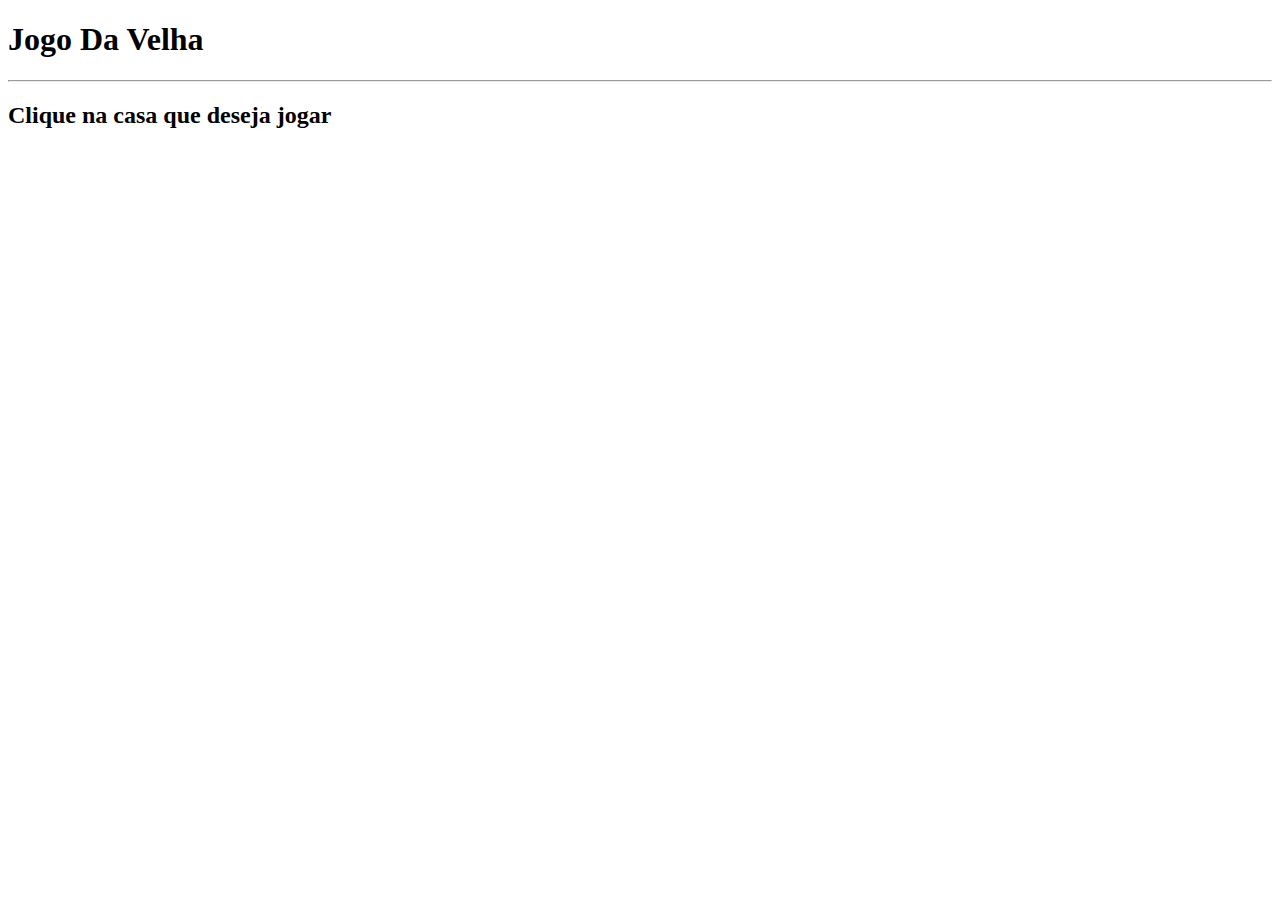
==== index.html @ 11fb352c "Criação do HTML" ====
<!DOCTYPE html>
<html lang="pt-br">
<head>
    <meta charset="UTF-8">
    <meta name="viewport" content="width=device-width, initial-scale=1.0">
    <title>Jogo da Velha</title>
</head>
<body>
    <h1>Jogo Da Velha</h1>
    <hr>
    <h2>Clique na casa que deseja jogar</h2>
    <br><br>


</body>
</html>
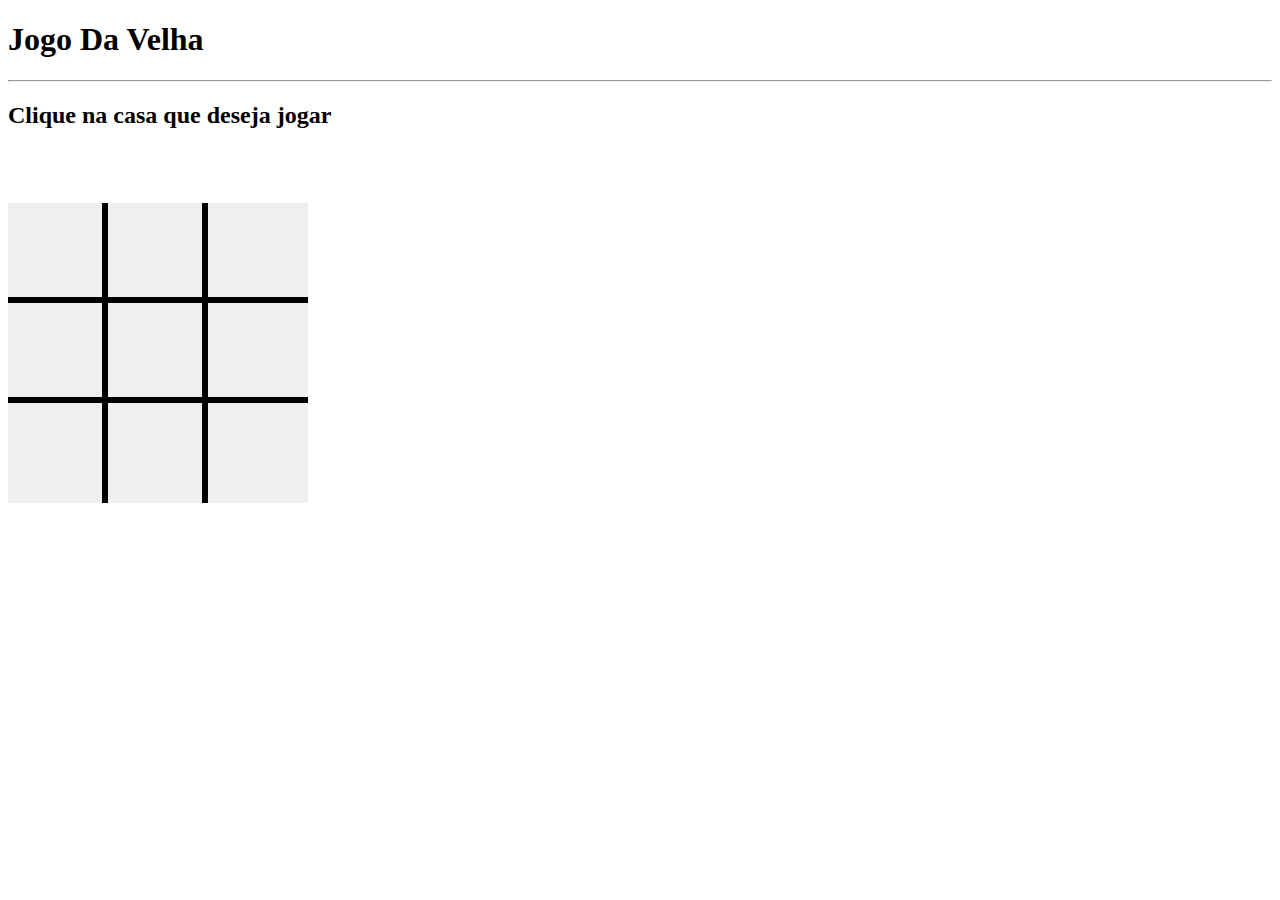
==== commit 9a7feb18: "Criação do Tabuleiro" ====
--- a/index.html
+++ b/index.html
@@ -4,13 +4,15 @@
     <meta charset="UTF-8">
     <meta name="viewport" content="width=device-width, initial-scale=1.0">
     <title>Jogo da Velha</title>
+    <script src="jogo.js" defer></script>
+    <link rel="stylesheet" href="style.css">
 </head>
 <body>
     <h1>Jogo Da Velha</h1>
     <hr>
     <h2>Clique na casa que deseja jogar</h2>
     <br><br>
-
+    
 
 </body>
 </html>--- a/style.css
+++ b/style.css
@@ -0,0 +1,26 @@
+button{
+    border-width: 6px;
+    width: 100px;
+    height: 100px;
+    line-height: 100px;
+    font-size: 100px;
+    border-left: 0px;
+    border-top: 0px;
+    vertical-align: top;
+}
+button:hover{
+    background-color: red;
+}
+.btJogo0, .btJogo1{
+    padding-top: 0;
+    margin-top: 0;
+}
+.btJogo2{
+    border-bottom: 0;
+}
+#bt02, #bt12, #bt22{
+    border-right: 0;
+}
+button:disabled{
+    border-color: black;
+}